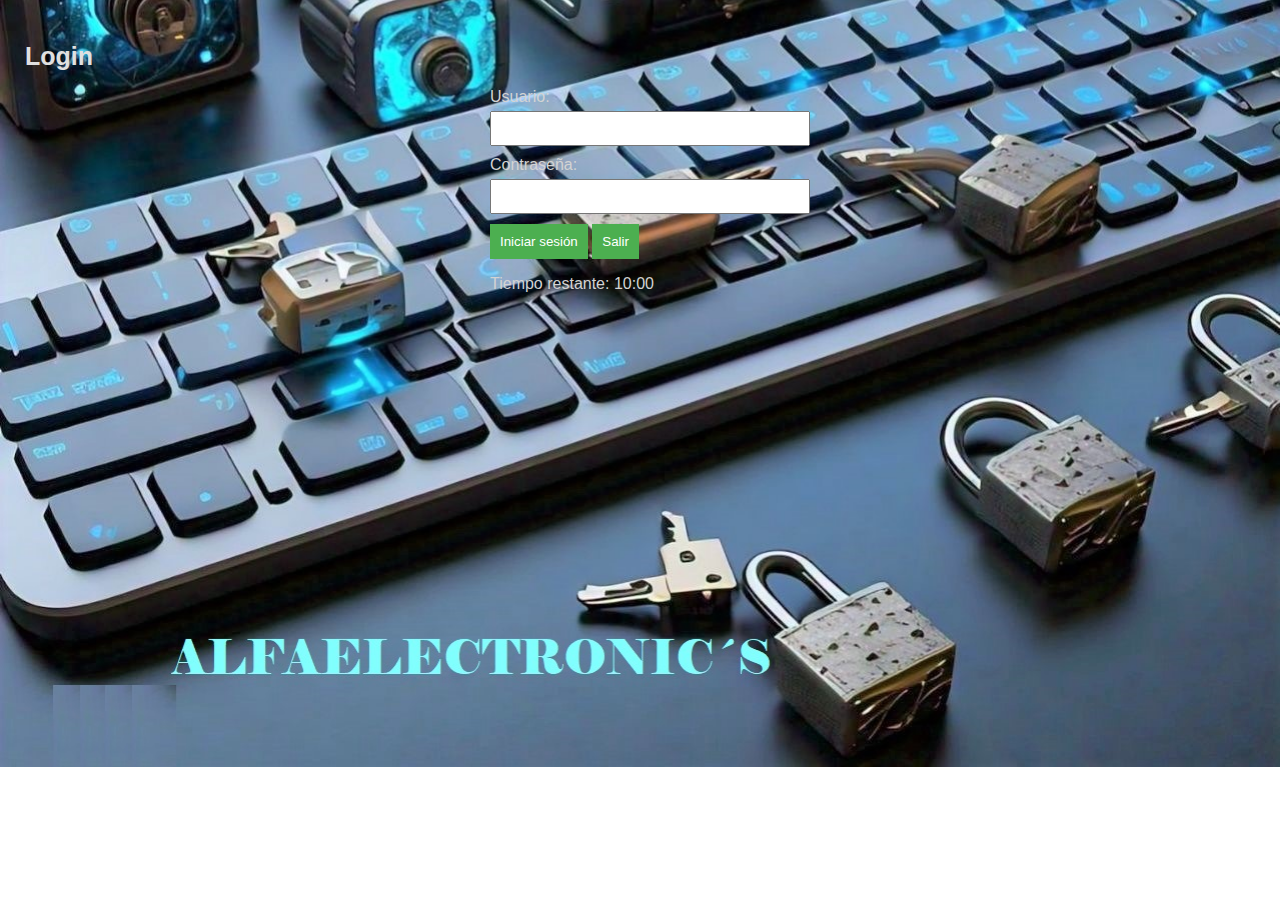
==== pages/login.html @ 668acb98 "F" ====
<!DOCTYPE html>
<html lang="es">
<head>
    <meta charset="UTF-8">
    <meta name="viewport" content="width=device-width, initial-scale=1.0">
    <title>Login</title>
    <link rel="stylesheet" href="../css/styles.css">
    <script src="../js/script.js" defer></script>
</head>
<body>
    <h1>Login</h1>
    <form id="loginForm">
        <label for="username">Usuario:</label>
        <input type="text" id="username" name="username" required>
        <br>
        <label for="password">Contraseña:</label>
        <input type="password" id="password" name="password" required>
        <br>
        <button type="submit">Iniciar sesión</button>

	<!-- Botón de Salir -->
    	<button id="logoutButton">Salir</button>
    
    	<!-- Temporizador -->
   	<p>Tiempo restante: <span id="timer">10:00</span></p>

    <script src="../js/script.js" defer></script>


    </form>
    <p id="errorMessage" style="color: red;"></p>
</body>
</html>
---- css/styles.css ----
body {
color: #D3D3D3; /* Otro tono de gris claro */
    margin: 0;
    padding: 0;
    background-image: url('fondo_cajas.jpg');
    background-size: cover; /* Para que la imagen cubra toda la pantalla */
    background-repeat: no-repeat; /* Evita que la imagen se repita */
    background-position: center; /* Centra la imagen en la pantalla */

    font-family: Arial, sans-serif;
    padding: 25px;
}


.corner-image {
    position: absolute;  /* Posiciona la imagen de forma absoluta */
    bottom: 8px;        /* Coloca la imagen en la esquina inferior */
    left: 15px;         /* Coloca la imagen en la esquina derecha */
    width: 170px;         /* Define un tamaño pequeño para la imagen */
    height: auto;        /* Mantiene la proporción de la imagen */
}






h1 {
color: #E0E0E0; /* Un gris claro */
    font-size: 25px;
}

form {
    max-width: 300px;
    margin: auto;
}

label {
    display: block;
    margin-top: 10px;
}

input {
    width: 100%;
    padding: 8px;
    margin-top: 5px;
}

button {
    margin-top: 10px;
    padding: 10px;
    background-color: #4CAF50;
    color: white;
    border: none;
    cursor: pointer;
}

button:hover {
    background-color: #45a049;
}
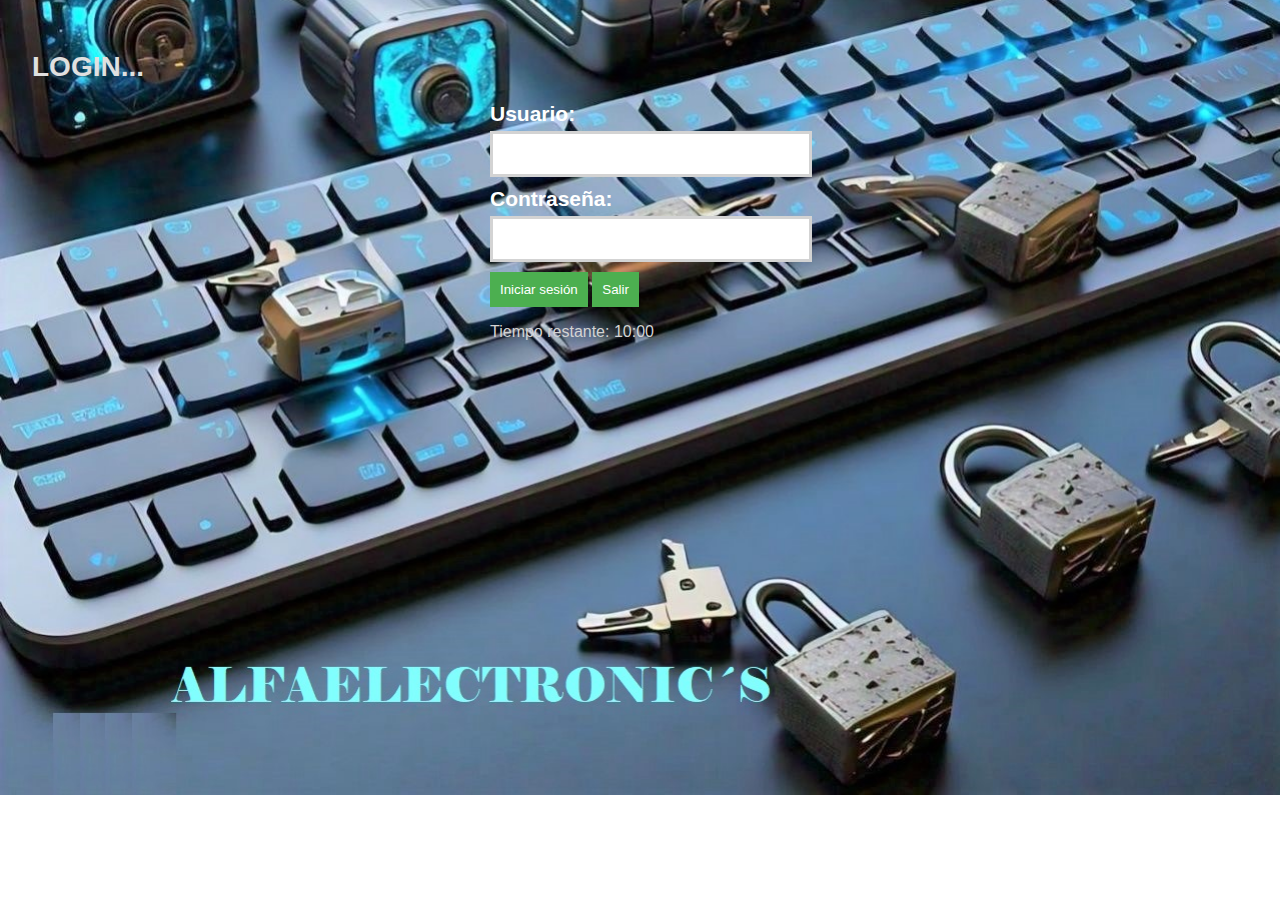
==== commit 226c6597: "f" ====
--- a/pages/login.html
+++ b/pages/login.html
@@ -8,7 +8,7 @@
     <script src="../js/script.js" defer></script>
 </head>
 <body>
-    <h1>Login</h1>
+    <h1>LOGIN...</h1>
     <form id="loginForm">
         <label for="username">Usuario:</label>
         <input type="text" id="username" name="username" required>
--- a/css/styles.css
+++ b/css/styles.css
@@ -1,5 +1,5 @@
 body {
-color: #D3D3D3; /* Otro tono de gris claro */
+    color: #D3D3D3; /* Color gris claro   color: #D3D3D3;  Otro tono de gris claro */
     margin: 0;
     padding: 0;
     background-image: url('fondo_cajas.jpg');
@@ -8,17 +8,45 @@
     background-position: center; /* Centra la imagen en la pantalla */
 
     font-family: Arial, sans-serif;
-    padding: 25px;
+    padding: 32px;
 }
 
 
 .corner-image {
     position: absolute;  /* Posiciona la imagen de forma absoluta */
-    bottom: 8px;        /* Coloca la imagen en la esquina inferior */
-    left: 15px;         /* Coloca la imagen en la esquina derecha */
-    width: 170px;         /* Define un tamaño pequeño para la imagen */
+    bottom: 8vh;        /* Coloca la imagen en la esquina inferior */
+    left: 7vh;         /* Coloca la imagen en la esquina derecha */
+    width: 20vh;         /* Define un tamaño pequeño para la imagen */
     height: auto;        /* Mantiene la proporción de la imagen */
 }
+
+
+a {
+    color: #D3D3D3; /* Cambia este código hexadecimal por el color que prefieras */
+    
+}
+
+
+label {
+    color: #FFFFFF; /* Cambia el color del texto de las etiquetas a negro */
+    font-size: 21px; /* Cambia el tamaño de fuente de las etiquetas */
+font-weight: bold; /* Pone en negrita el texto de las etiquetas */
+}
+
+
+
+input[type="text"],
+input[type="password"] {
+    color: #FFFFFF; /* Cambia el color del texto en los campos de entrada a negro */
+    border: 3px solid #D3D3D3; /* Opcional: Cambia el color del borde de los campos de entrada a negro */
+font-weight: bold; /* Pone en negrita el texto de las etiquetas */
+    font-size: 21px; /* Cambia el tamaño de fuente en los campos de entrada */
+    padding: 8px; /* Opcional: Ajusta el relleno dentro de los campos de entrada para mejor apariencia */
+    width: 100%; /* Opcional: Ajusta el ancho de los campos de entrada para que se adapten al contenedor */
+
+
+}
+
 
 
 
@@ -27,7 +55,7 @@
 
 h1 {
 color: #E0E0E0; /* Un gris claro */
-    font-size: 25px;
+    font-size: 28px;
 }
 
 form {
